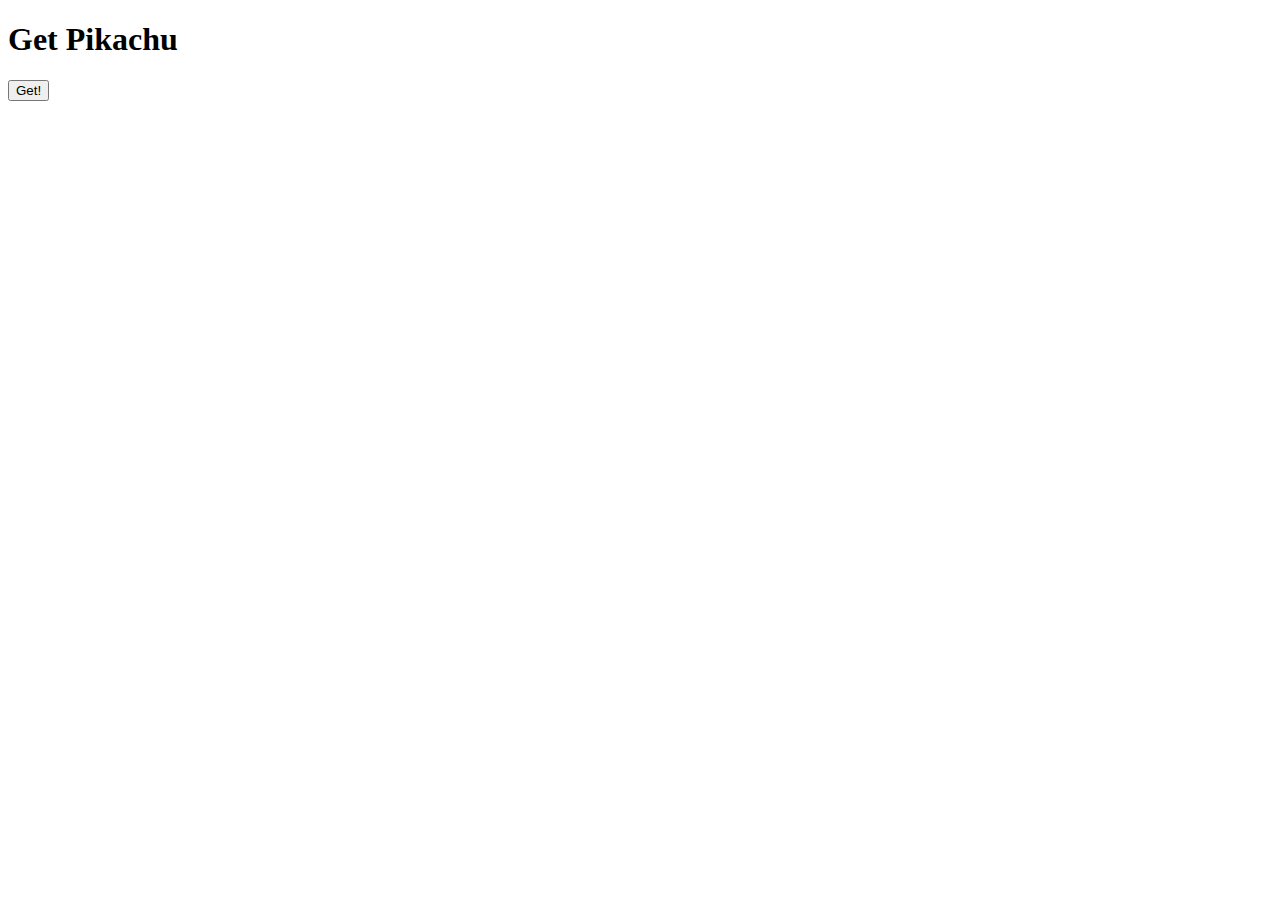
==== tugas-2/tugas2.html @ 2bee7d03 "add tugas 2" ====
<!DOCTYPE html>
<html lang="en">
<head>
    <meta charset="UTF-8">
    <meta http-equiv="X-UA-Compatible" content="IE=edge">
    <meta name="viewport" content="width=device-width, initial-scale=1.0">
    <title>Pikachu</title>
    <link rel="stylesheet" href="style.css">
</head>
<body>
    <h1>Get Pikachu</h1>
    <button id="getBtn">Get!</button>
    <div id="container">
        <span id="number"></span>
        <span id="name"></span>
        <div>
            <img id="img" src="" alt="">
        </div>
        <span id="type"></span>
    </div>

    <script>
        const btn = document.getElementById("getBtn");
        btn.addEventListener("click", function () {
            displayPikachu();
        });

        async function fetchData() {
            let url = "https://pokeapi.co/api/v2/pokemon/25";
            const response = await fetch(url , {
            method: "GET",
            });
            
            const json = await response.json();
            console.log(json);
            return json;
        }

        async function displayPikachu() {
            const data = await fetchData();
            let number = document.getElementById("number");
            let name = document.getElementById("name");
            let type = document.getElementById("type");
            let div = document.getElementById("container");

            div.style.background = "#FFFF00";
            div.style.display = "inline-block";
            number.innerHTML = `${data.id}: `;
            name.innerHTML = data.name;
            document.getElementById("img").src = data.sprites.front_shiny;
            // document.getElementById("img").src = data.sprites.back_shiny;
            type.innerHTML = `type: ${data.types[0].type.name}`;        // Array dibiarkan bernilai 0
        }

        
    </script>
</body>
</html>
---- tugas-2/style.css ----
#getBtn {
    display: block;
}

#container {
    padding: 40px;
    text-align: center;
    margin-top: 20px;
}
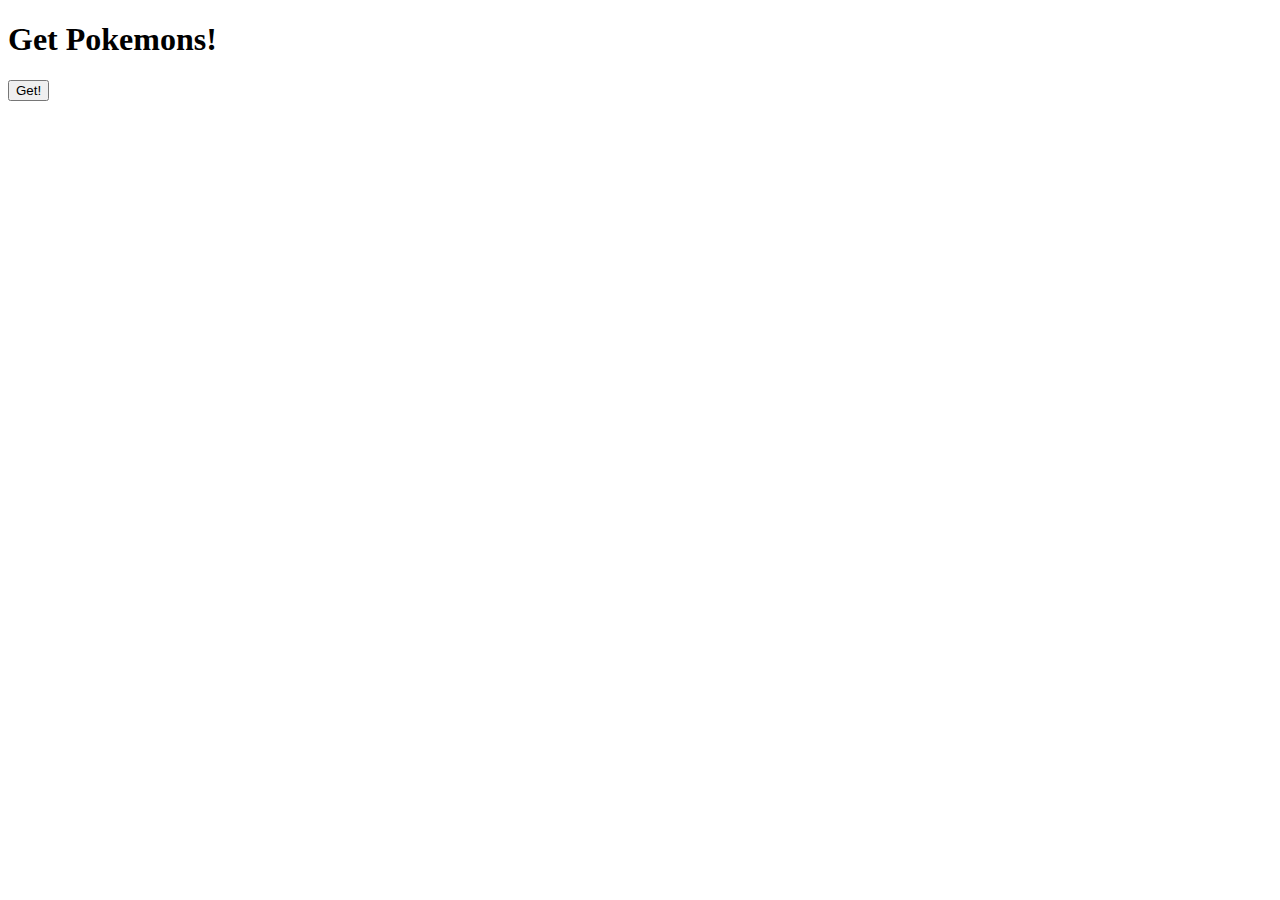
==== commit 325fd252: "fix tugas 2" ====
--- a/tugas-2/tugas2.html
+++ b/tugas-2/tugas2.html
@@ -4,55 +4,15 @@
     <meta charset="UTF-8">
     <meta http-equiv="X-UA-Compatible" content="IE=edge">
     <meta name="viewport" content="width=device-width, initial-scale=1.0">
-    <title>Pikachu</title>
+    <title>Tugas 2 JS get API</title>
     <link rel="stylesheet" href="style.css">
 </head>
 <body>
-    <h1>Get Pikachu</h1>
-    <button id="getBtn">Get!</button>
-    <div id="container">
-        <span id="number"></span>
-        <span id="name"></span>
-        <div>
-            <img id="img" src="" alt="">
-        </div>
-        <span id="type"></span>
-    </div>
-
-    <script>
-        const btn = document.getElementById("getBtn");
-        btn.addEventListener("click", function () {
-            displayPikachu();
-        });
-
-        async function fetchData() {
-            let url = "https://pokeapi.co/api/v2/pokemon/25";
-            const response = await fetch(url , {
-            method: "GET",
-            });
-            
-            const json = await response.json();
-            console.log(json);
-            return json;
-        }
-
-        async function displayPikachu() {
-            const data = await fetchData();
-            let number = document.getElementById("number");
-            let name = document.getElementById("name");
-            let type = document.getElementById("type");
-            let div = document.getElementById("container");
-
-            div.style.background = "#FFFF00";
-            div.style.display = "inline-block";
-            number.innerHTML = `${data.id}: `;
-            name.innerHTML = data.name;
-            document.getElementById("img").src = data.sprites.front_shiny;
-            // document.getElementById("img").src = data.sprites.back_shiny;
-            type.innerHTML = `type: ${data.types[0].type.name}`;        // Array dibiarkan bernilai 0
-        }
-
-        
-    </script>
+    <main>
+        <h1>Get Pokemons!</h1>
+        <button id="getBtn" onclick="fetchData()">Get!</button>
+        <div class="grid-container" id="pokemon"></div>
+    </main>
+    <script src="script.js"></script>
 </body>
 </html>--- a/tugas-2/style.css
+++ b/tugas-2/style.css
@@ -1,9 +1,38 @@
-#getBtn {
-    display: block;
-}
+.grid-container {
+    display: grid;
+    grid-template-columns: repeat(7, auto);
+    background-color: DodgerBlue;
+  }
+  
+  .grid-container > div {
+    padding: 20px;
+    margin: 10px;
+  
+    text-align: center;
+  }
+  
 
-#container {
-    padding: 40px;
-    text-align: center;
-    margin-top: 20px;
-}+.grass {
+    background-color: #7ac74c;
+  }
+  .fire {
+    background-color: #ee8130;
+  }
+  .water {
+    background-color: #6390f0;
+  }
+  .normal {
+    background-color: #a8a77a;
+  }
+  .bug {
+    background-color: #a6b91a;
+  }
+  .poison {
+    background-color: #a33ea1;
+  }
+  .electric {
+    background-color: #f7d02c;
+  }
+  .ground {
+    background-color: #e2bf65;
+  }